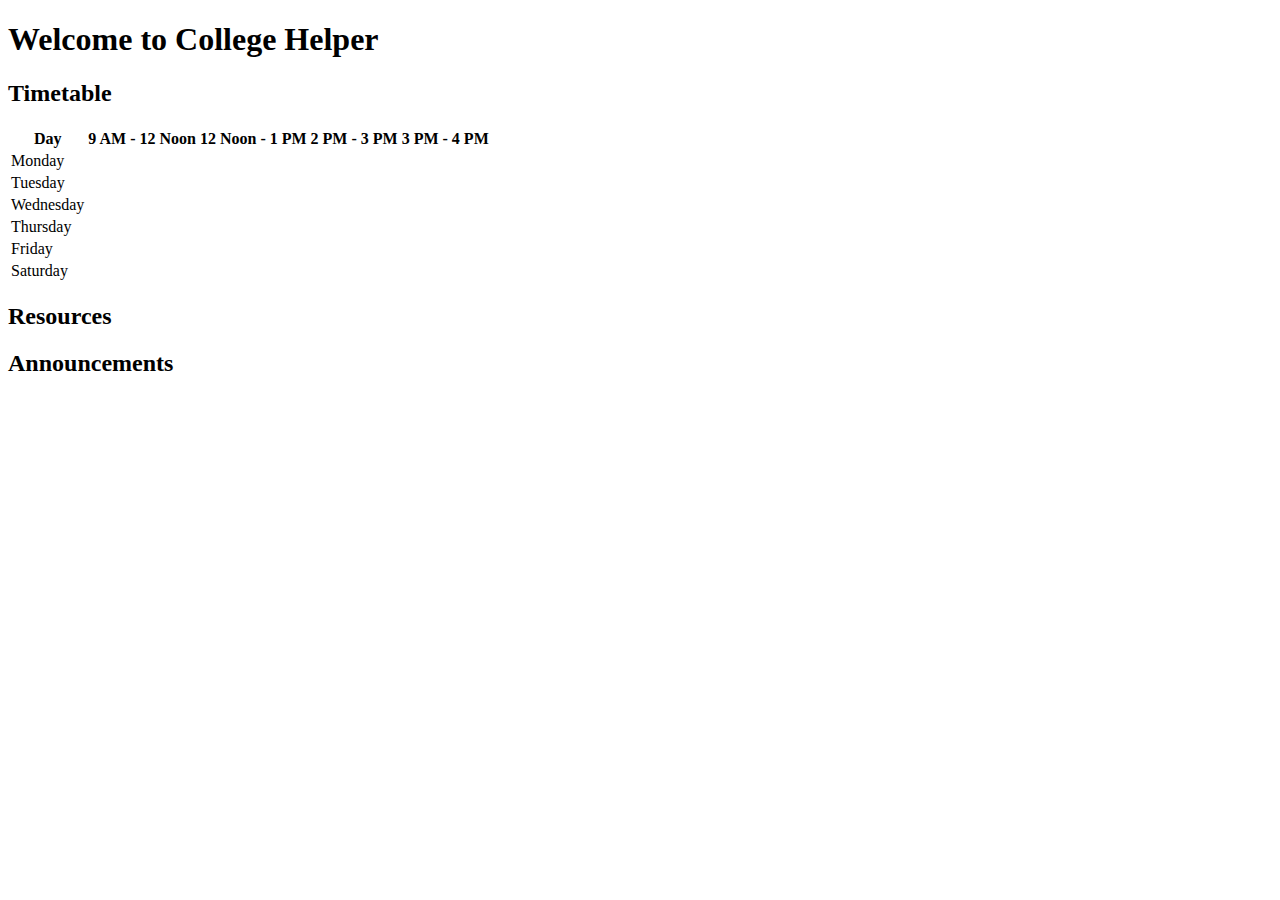
==== public/index.html @ 3df0d5ad "Create index.html" ====
<!DOCTYPE html>
<html lang="en">
<head>
    <meta charset="UTF-8">
    <meta name="viewport" content="width=device-width, initial-scale=1.0">
    <title>College Helper</title>
    <link rel="stylesheet" href="../src/css/styles.css">
</head>
<body>
    <header>
        <h1>Welcome to College Helper</h1>
    </header>
    <main>
        <section id="timetable">
            <h2>Timetable</h2>
            <table>
                <thead>
                    <tr>
                        <th>Day</th>
                        <th>9 AM - 12 Noon</th>
                        <th>12 Noon - 1 PM</th>
                        <th>2 PM - 3 PM</th>
                        <th>3 PM - 4 PM</th>
                    </tr>
                </thead>
                <tbody>
                    <tr>
                        <td>Monday</td>
                        <td id="mon-1"></td>
                        <td id="mon-2"></td>
                        <td id="mon-3"></td>
                        <td id="mon-4"></td>
                    </tr>
                    <tr>
                        <td>Tuesday</td>
                        <td id="tue-1"></td>
                        <td id="tue-2"></td>
                        <td id="tue-3"></td>
                        <td id="tue-4"></td>
                    </tr>
                    <tr>
                        <td>Wednesday</td>
                        <td id="wed-1"></td>
                        <td id="wed-2"></td>
                        <td id="wed-3"></td>
                        <td id="wed-4"></td>
                    </tr>
                    <tr>
                        <td>Thursday</td>
                        <td id="thu-1"></td>
                        <td id="thu-2"></td>
                        <td id="thu-3"></td>
                        <td id="thu-4"></td>
                    </tr>
                    <tr>
                        <td>Friday</td>
                        <td id="fri-1"></td>
                        <td id="fri-2"></td>
                        <td id="fri-3"></td>
                        <td id="fri-4"></td>
                    </tr>
                    <tr>
                        <td>Saturday</td>
                        <td id="sat-1"></td>
                        <td id="sat-2"></td>
                        <td id="sat-3"></td>
                        <td id="sat-4"></td>
                    </tr>
                </tbody>
            </table>
        </section>
        <section id="resources">
            <h2>Resources</h2>
            <!-- Resources content goes here -->
        </section>
        <section id="announcements">
            <h2>Announcements</h2>
            <!-- Announcements content goes here -->
        </section>
    </main>
    <script src="../src/js/scripts.js"></script>
</body>
</html>
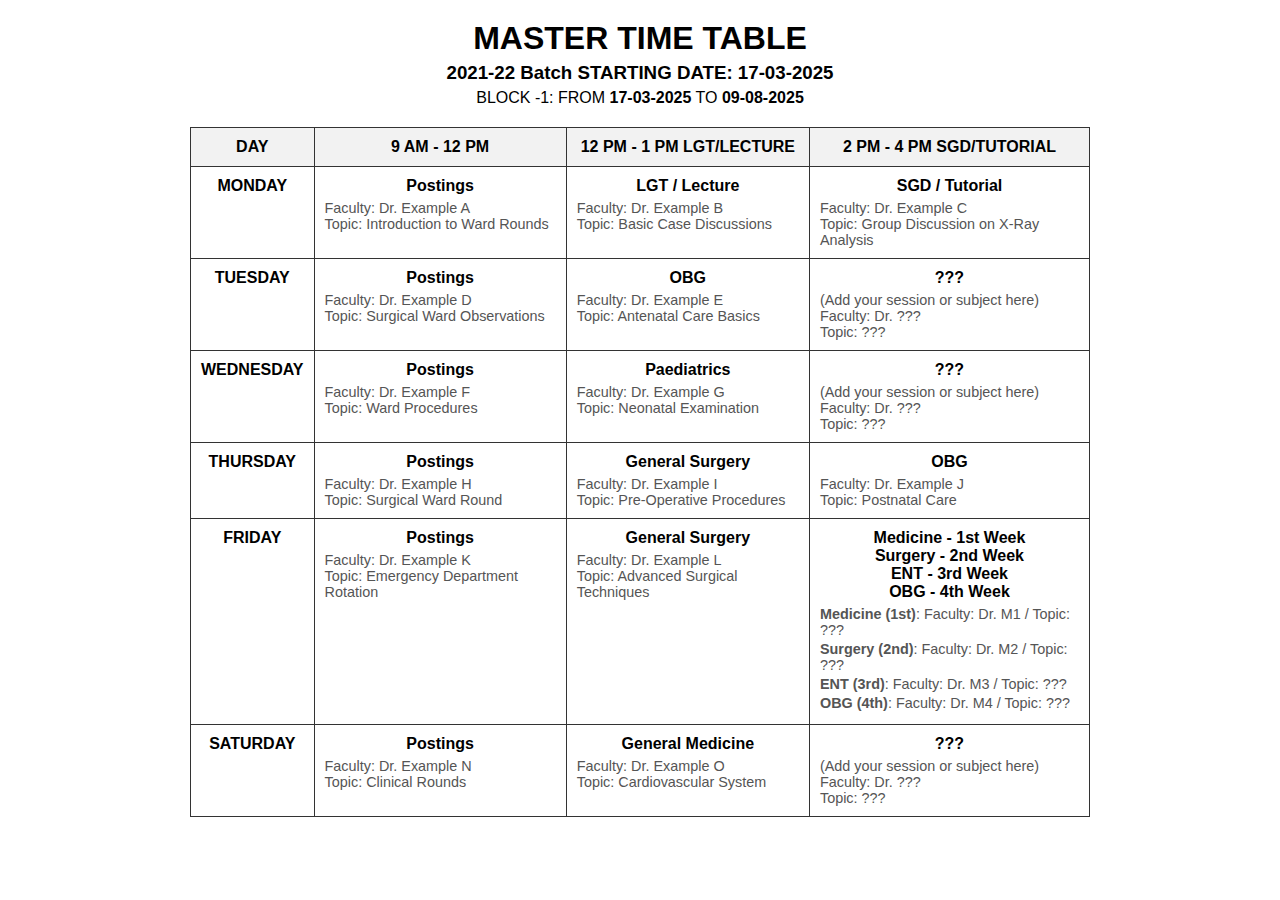
==== commit 5da2011e: "Update index.html" ====
--- a/public/index.html
+++ b/public/index.html
@@ -1,83 +1,242 @@
 <!DOCTYPE html>
-<html lang="en">
+<html>
 <head>
-    <meta charset="UTF-8">
-    <meta name="viewport" content="width=device-width, initial-scale=1.0">
-    <title>College Helper</title>
-    <link rel="stylesheet" href="../src/css/styles.css">
+  <meta charset="UTF-8" />
+  <title>Master Time Table</title>
+  <style>
+    body {
+      font-family: Arial, sans-serif;
+      margin: 20px;
+    }
+    h1, h2, h3 {
+      text-align: center;
+      margin: 5px 0;
+    }
+    .info {
+      text-align: center;
+      margin-bottom: 20px;
+    }
+    table {
+      width: 100%;
+      max-width: 900px;
+      margin: 0 auto;
+      border-collapse: collapse;
+      border: 1px solid #333;
+    }
+    th, td {
+      border: 1px solid #333;
+      padding: 10px;
+      text-align: center;
+      vertical-align: top;
+    }
+    th {
+      background-color: #f2f2f2;
+    }
+    /* Smaller text for faculty/topic details */
+    .details {
+      font-size: 0.9em;
+      color: #555;
+      margin-top: 5px;
+      text-align: left;
+    }
+    /* Optional styling for multi-week items (Friday 2 PM - 4 PM) */
+    .week-list {
+      list-style: none;
+      padding: 0;
+      margin: 0;
+      text-align: left;
+    }
+    .week-list li {
+      margin: 3px 0;
+    }
+  </style>
 </head>
 <body>
-    <header>
-        <h1>Welcome to College Helper</h1>
-    </header>
-    <main>
-        <section id="timetable">
-            <h2>Timetable</h2>
-            <table>
-                <thead>
-                    <tr>
-                        <th>Day</th>
-                        <th>9 AM - 12 Noon</th>
-                        <th>12 Noon - 1 PM</th>
-                        <th>2 PM - 3 PM</th>
-                        <th>3 PM - 4 PM</th>
-                    </tr>
-                </thead>
-                <tbody>
-                    <tr>
-                        <td>Monday</td>
-                        <td id="mon-1"></td>
-                        <td id="mon-2"></td>
-                        <td id="mon-3"></td>
-                        <td id="mon-4"></td>
-                    </tr>
-                    <tr>
-                        <td>Tuesday</td>
-                        <td id="tue-1"></td>
-                        <td id="tue-2"></td>
-                        <td id="tue-3"></td>
-                        <td id="tue-4"></td>
-                    </tr>
-                    <tr>
-                        <td>Wednesday</td>
-                        <td id="wed-1"></td>
-                        <td id="wed-2"></td>
-                        <td id="wed-3"></td>
-                        <td id="wed-4"></td>
-                    </tr>
-                    <tr>
-                        <td>Thursday</td>
-                        <td id="thu-1"></td>
-                        <td id="thu-2"></td>
-                        <td id="thu-3"></td>
-                        <td id="thu-4"></td>
-                    </tr>
-                    <tr>
-                        <td>Friday</td>
-                        <td id="fri-1"></td>
-                        <td id="fri-2"></td>
-                        <td id="fri-3"></td>
-                        <td id="fri-4"></td>
-                    </tr>
-                    <tr>
-                        <td>Saturday</td>
-                        <td id="sat-1"></td>
-                        <td id="sat-2"></td>
-                        <td id="sat-3"></td>
-                        <td id="sat-4"></td>
-                    </tr>
-                </tbody>
-            </table>
-        </section>
-        <section id="resources">
-            <h2>Resources</h2>
-            <!-- Resources content goes here -->
-        </section>
-        <section id="announcements">
-            <h2>Announcements</h2>
-            <!-- Announcements content goes here -->
-        </section>
-    </main>
-    <script src="../src/js/scripts.js"></script>
+
+  <h1>MASTER TIME TABLE</h1>
+  <h3>2021-22 Batch STARTING DATE: 17-03-2025</h3>
+  <div class="info">
+    BLOCK -1: FROM <strong>17-03-2025</strong> TO <strong>09-08-2025</strong>
+  </div>
+
+  <table>
+    <thead>
+      <tr>
+        <th>DAY</th>
+        <th>9 AM - 12 PM</th>
+        <th>12 PM - 1 PM LGT/LECTURE</th>
+        <th>2 PM - 4 PM SGD/TUTORIAL</th>
+      </tr>
+    </thead>
+    <tbody>
+      <!-- MONDAY -->
+      <tr>
+        <td><strong>MONDAY</strong></td>
+        <td>
+          <strong>Postings</strong>
+          <div class="details">
+            Faculty: Dr. Example A<br/>
+            Topic: Introduction to Ward Rounds
+          </div>
+        </td>
+        <td>
+          <strong>LGT / Lecture</strong>
+          <div class="details">
+            Faculty: Dr. Example B<br/>
+            Topic: Basic Case Discussions
+          </div>
+        </td>
+        <td>
+          <strong>SGD / Tutorial</strong>
+          <div class="details">
+            Faculty: Dr. Example C<br/>
+            Topic: Group Discussion on X-Ray Analysis
+          </div>
+        </td>
+      </tr>
+
+      <!-- TUESDAY -->
+      <tr>
+        <td><strong>TUESDAY</strong></td>
+        <td>
+          <strong>Postings</strong>
+          <div class="details">
+            Faculty: Dr. Example D<br/>
+            Topic: Surgical Ward Observations
+          </div>
+        </td>
+        <td>
+          <strong>OBG</strong>
+          <div class="details">
+            Faculty: Dr. Example E<br/>
+            Topic: Antenatal Care Basics
+          </div>
+        </td>
+        <td>
+          <strong>???</strong>
+          <div class="details">
+            (Add your session or subject here)<br/>
+            Faculty: Dr. ???<br/>
+            Topic: ???
+          </div>
+        </td>
+      </tr>
+
+      <!-- WEDNESDAY -->
+      <tr>
+        <td><strong>WEDNESDAY</strong></td>
+        <td>
+          <strong>Postings</strong>
+          <div class="details">
+            Faculty: Dr. Example F<br/>
+            Topic: Ward Procedures
+          </div>
+        </td>
+        <td>
+          <strong>Paediatrics</strong>
+          <div class="details">
+            Faculty: Dr. Example G<br/>
+            Topic: Neonatal Examination
+          </div>
+        </td>
+        <td>
+          <strong>???</strong>
+          <div class="details">
+            (Add your session or subject here)<br/>
+            Faculty: Dr. ???<br/>
+            Topic: ???
+          </div>
+        </td>
+      </tr>
+
+      <!-- THURSDAY -->
+      <tr>
+        <td><strong>THURSDAY</strong></td>
+        <td>
+          <strong>Postings</strong>
+          <div class="details">
+            Faculty: Dr. Example H<br/>
+            Topic: Surgical Ward Round
+          </div>
+        </td>
+        <td>
+          <strong>General Surgery</strong>
+          <div class="details">
+            Faculty: Dr. Example I<br/>
+            Topic: Pre-Operative Procedures
+          </div>
+        </td>
+        <td>
+          <strong>OBG</strong>
+          <div class="details">
+            Faculty: Dr. Example J<br/>
+            Topic: Postnatal Care
+          </div>
+        </td>
+      </tr>
+
+      <!-- FRIDAY -->
+      <tr>
+        <td><strong>FRIDAY</strong></td>
+        <td>
+          <strong>Postings</strong>
+          <div class="details">
+            Faculty: Dr. Example K<br/>
+            Topic: Emergency Department Rotation
+          </div>
+        </td>
+        <td>
+          <strong>General Surgery</strong>
+          <div class="details">
+            Faculty: Dr. Example L<br/>
+            Topic: Advanced Surgical Techniques
+          </div>
+        </td>
+        <td>
+          <strong>Medicine - 1st Week<br/>
+          Surgery - 2nd Week<br/>
+          ENT - 3rd Week<br/>
+          OBG - 4th Week</strong>
+          <div class="details">
+            <ul class="week-list">
+              <li><strong>Medicine (1st)</strong>: Faculty: Dr. M1 / Topic: ???</li>
+              <li><strong>Surgery (2nd)</strong>: Faculty: Dr. M2 / Topic: ???</li>
+              <li><strong>ENT (3rd)</strong>: Faculty: Dr. M3 / Topic: ???</li>
+              <li><strong>OBG (4th)</strong>: Faculty: Dr. M4 / Topic: ???</li>
+            </ul>
+          </div>
+        </td>
+      </tr>
+
+      <!-- SATURDAY -->
+      <tr>
+        <td><strong>SATURDAY</strong></td>
+        <td>
+          <strong>Postings</strong>
+          <div class="details">
+            Faculty: Dr. Example N<br/>
+            Topic: Clinical Rounds
+          </div>
+        </td>
+        <td>
+          <strong>General Medicine</strong>
+          <div class="details">
+            Faculty: Dr. Example O<br/>
+            Topic: Cardiovascular System
+          </div>
+        </td>
+        <td>
+          <strong>???</strong>
+          <div class="details">
+            (Add your session or subject here)<br/>
+            Faculty: Dr. ???<br/>
+            Topic: ???
+          </div>
+        </td>
+      </tr>
+    </tbody>
+  </table>
+
 </body>
 </html>
+
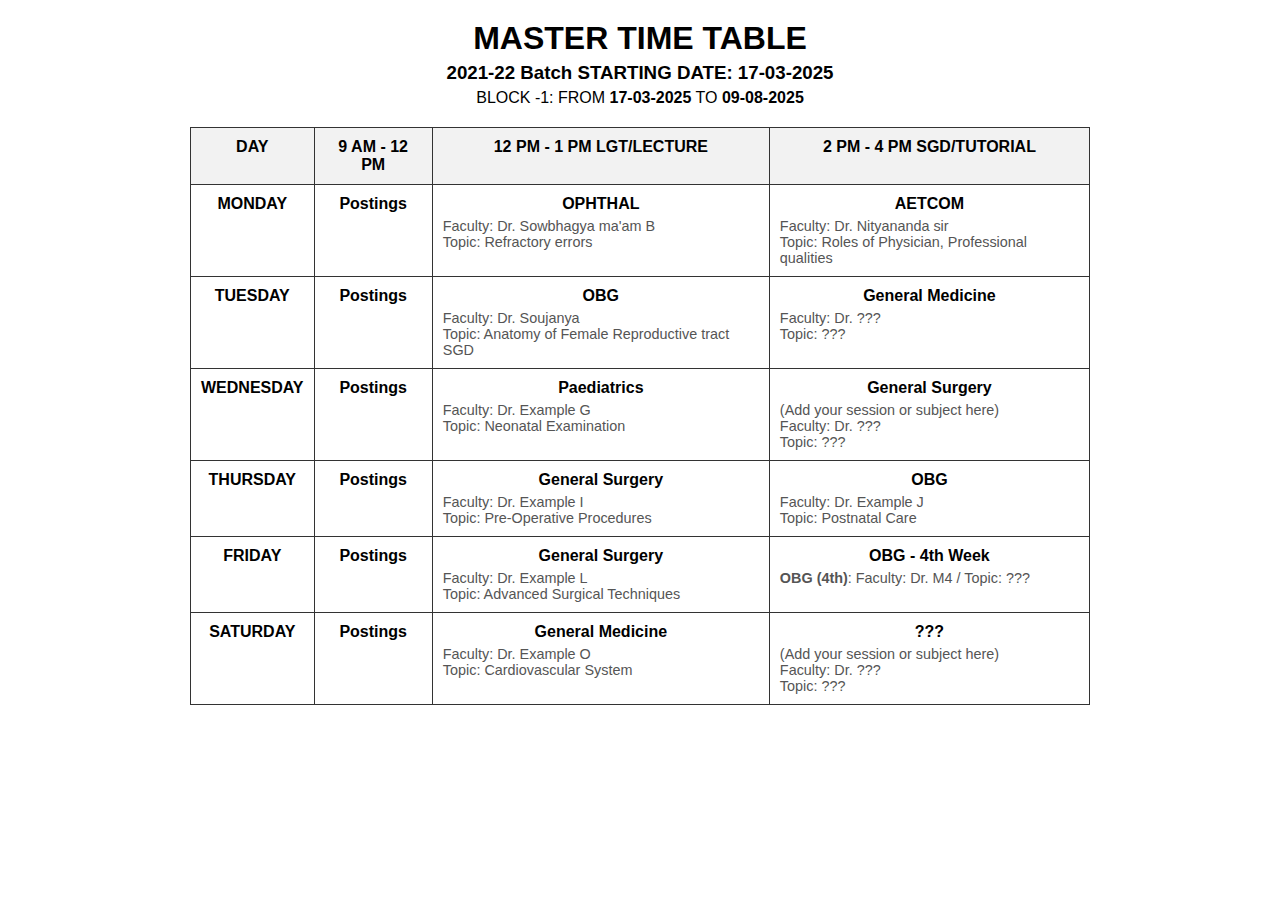
==== commit dffaec3c: "Update index.html" ====
--- a/public/index.html
+++ b/public/index.html
@@ -75,22 +75,20 @@
         <td>
           <strong>Postings</strong>
           <div class="details">
-            Faculty: Dr. Example A<br/>
-            Topic: Introduction to Ward Rounds
-          </div>
-        </td>
-        <td>
-          <strong>LGT / Lecture</strong>
-          <div class="details">
-            Faculty: Dr. Example B<br/>
-            Topic: Basic Case Discussions
-          </div>
-        </td>
-        <td>
-          <strong>SGD / Tutorial</strong>
-          <div class="details">
-            Faculty: Dr. Example C<br/>
-            Topic: Group Discussion on X-Ray Analysis
+          </div>
+        </td>
+        <td>
+          <strong>OPHTHAL</strong>
+          <div class="details">
+            Faculty: Dr. Sowbhagya ma'am  B<br/>
+            Topic: Refractory errors
+          </div>
+        </td>
+        <td>
+          <strong>AETCOM</strong>
+          <div class="details">
+            Faculty: Dr. Nityananda sir<br/>
+            Topic: Roles of Physician, Professional qualities
           </div>
         </td>
       </tr>
@@ -101,19 +99,41 @@
         <td>
           <strong>Postings</strong>
           <div class="details">
-            Faculty: Dr. Example D<br/>
-            Topic: Surgical Ward Observations
           </div>
         </td>
         <td>
           <strong>OBG</strong>
           <div class="details">
-            Faculty: Dr. Example E<br/>
-            Topic: Antenatal Care Basics
-          </div>
-        </td>
-        <td>
-          <strong>???</strong>
+            Faculty: Dr. Soujanya<br/>
+            Topic: Anatomy of Female Reproductive tract SGD
+          </div>
+        </td>
+        <td>
+          <strong>General Medicine</strong>
+          <div class="details">
+            Faculty: Dr. ???<br/>
+            Topic: ???
+          </div>
+        </td>
+      </tr>
+
+      <!-- WEDNESDAY -->
+      <tr>
+        <td><strong>WEDNESDAY</strong></td>
+        <td>
+          <strong>Postings</strong>
+          <div class="details">
+          </div>
+        </td>
+        <td>
+          <strong>Paediatrics</strong>
+          <div class="details">
+            Faculty: Dr. Example G<br/>
+            Topic: Neonatal Examination
+          </div>
+        </td>
+        <td>
+          <strong>General Surgery</strong>
           <div class="details">
             (Add your session or subject here)<br/>
             Faculty: Dr. ???<br/>
@@ -122,21 +142,69 @@
         </td>
       </tr>
 
-      <!-- WEDNESDAY -->
-      <tr>
-        <td><strong>WEDNESDAY</strong></td>
-        <td>
-          <strong>Postings</strong>
-          <div class="details">
-            Faculty: Dr. Example F<br/>
-            Topic: Ward Procedures
-          </div>
-        </td>
-        <td>
-          <strong>Paediatrics</strong>
-          <div class="details">
-            Faculty: Dr. Example G<br/>
-            Topic: Neonatal Examination
+      <!-- THURSDAY -->
+      <tr>
+        <td><strong>THURSDAY</strong></td>
+        <td>
+          <strong>Postings</strong>
+          <div class="details">
+          </div>
+        </td>
+        <td>
+          <strong>General Surgery</strong>
+          <div class="details">
+            Faculty: Dr. Example I<br/>
+            Topic: Pre-Operative Procedures
+          </div>
+        </td>
+        <td>
+          <strong>OBG</strong>
+          <div class="details">
+            Faculty: Dr. Example J<br/>
+            Topic: Postnatal Care
+          </div>
+        </td>
+      </tr>
+
+      <!-- FRIDAY -->
+      <tr>
+        <td><strong>FRIDAY</strong></td>
+        <td>
+          <strong>Postings</strong>
+          <div class="details">
+          </div>
+        </td>
+        <td>
+          <strong>General Surgery</strong>
+          <div class="details">
+            Faculty: Dr. Example L<br/>
+            Topic: Advanced Surgical Techniques
+          </div>
+        </td>
+        <td>
+          <strong>
+          OBG - 4th Week</strong>
+          <div class="details">
+            <ul class="week-list">
+              <li><strong>OBG (4th)</strong>: Faculty: Dr. M4 / Topic: ???</li>
+            </ul>
+          </div>
+        </td>
+      </tr>
+
+      <!-- SATURDAY -->
+      <tr>
+        <td><strong>SATURDAY</strong></td>
+        <td>
+          <strong>Postings</strong>
+          <div class="details">
+          </div>
+        </td>
+        <td>
+          <strong>General Medicine</strong>
+          <div class="details">
+            Faculty: Dr. Example O<br/>
+            Topic: Cardiovascular System
           </div>
         </td>
         <td>
@@ -148,92 +216,6 @@
           </div>
         </td>
       </tr>
-
-      <!-- THURSDAY -->
-      <tr>
-        <td><strong>THURSDAY</strong></td>
-        <td>
-          <strong>Postings</strong>
-          <div class="details">
-            Faculty: Dr. Example H<br/>
-            Topic: Surgical Ward Round
-          </div>
-        </td>
-        <td>
-          <strong>General Surgery</strong>
-          <div class="details">
-            Faculty: Dr. Example I<br/>
-            Topic: Pre-Operative Procedures
-          </div>
-        </td>
-        <td>
-          <strong>OBG</strong>
-          <div class="details">
-            Faculty: Dr. Example J<br/>
-            Topic: Postnatal Care
-          </div>
-        </td>
-      </tr>
-
-      <!-- FRIDAY -->
-      <tr>
-        <td><strong>FRIDAY</strong></td>
-        <td>
-          <strong>Postings</strong>
-          <div class="details">
-            Faculty: Dr. Example K<br/>
-            Topic: Emergency Department Rotation
-          </div>
-        </td>
-        <td>
-          <strong>General Surgery</strong>
-          <div class="details">
-            Faculty: Dr. Example L<br/>
-            Topic: Advanced Surgical Techniques
-          </div>
-        </td>
-        <td>
-          <strong>Medicine - 1st Week<br/>
-          Surgery - 2nd Week<br/>
-          ENT - 3rd Week<br/>
-          OBG - 4th Week</strong>
-          <div class="details">
-            <ul class="week-list">
-              <li><strong>Medicine (1st)</strong>: Faculty: Dr. M1 / Topic: ???</li>
-              <li><strong>Surgery (2nd)</strong>: Faculty: Dr. M2 / Topic: ???</li>
-              <li><strong>ENT (3rd)</strong>: Faculty: Dr. M3 / Topic: ???</li>
-              <li><strong>OBG (4th)</strong>: Faculty: Dr. M4 / Topic: ???</li>
-            </ul>
-          </div>
-        </td>
-      </tr>
-
-      <!-- SATURDAY -->
-      <tr>
-        <td><strong>SATURDAY</strong></td>
-        <td>
-          <strong>Postings</strong>
-          <div class="details">
-            Faculty: Dr. Example N<br/>
-            Topic: Clinical Rounds
-          </div>
-        </td>
-        <td>
-          <strong>General Medicine</strong>
-          <div class="details">
-            Faculty: Dr. Example O<br/>
-            Topic: Cardiovascular System
-          </div>
-        </td>
-        <td>
-          <strong>???</strong>
-          <div class="details">
-            (Add your session or subject here)<br/>
-            Faculty: Dr. ???<br/>
-            Topic: ???
-          </div>
-        </td>
-      </tr>
     </tbody>
   </table>
 
